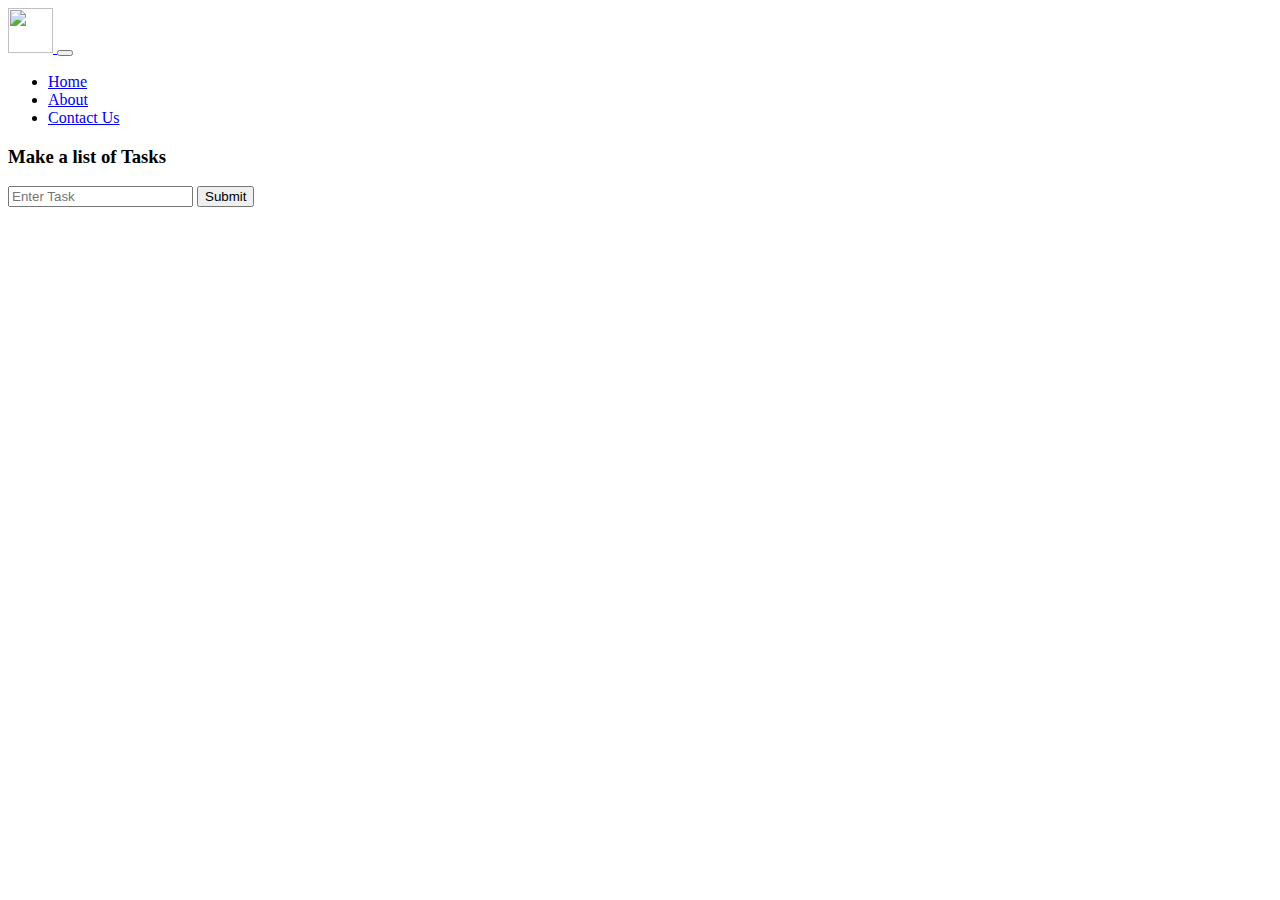
==== HR/templates/index.html @ a05fdc85 "12-08-2022" ====
<!DOCTYPE html>
<html lang="en">
<head>
    <meta charset="UTF-8">
    <meta http-equiv="X-UA-Compatible" content="IE=edge">
    <meta name="viewport" content="width=device-width, initial-scale=1.0">
    <link href="https://cdn.jsdelivr.net/npm/bootstrap@5.0.2/dist/css/bootstrap.min.css" rel="stylesheet" integrity="sha384-EVSTQN3/azprG1Anm3QDgpJLIm9Nao0Yz1ztcQTwFspd3yD65VohhpuuCOmLASjC" crossorigin="anonymous">
    <link rel="stylesheet" href="https://cdn.jsdelivr.net/npm/@fortawesome/fontawesome-free@6.1.1/css/fontawesome.min.css" integrity="sha384-zIaWifL2YFF1qaDiAo0JFgsmasocJ/rqu7LKYH8CoBEXqGbb9eO+Xi3s6fQhgFWM" crossorigin="anonymous">
    <link rel="stylesheet" href="https://cdnjs.cloudflare.com/ajax/libs/font-awesome/6.1.2/css/all.min.css">
    <link rel="stylesheet" href="../static/main.css">
    <link rel="shortcut icon" href="../static/favicon.ico">
    <title>S-HR</title>
</head>
<body class="p-2 m-0 border-0 bd-example">
    <nav class="navbar navbar-expand-lg bg-dark navbar-dark">
        <div class="container-fluid">
            <a href="#" class="navbar-brand">
                <img src="https://encrypted-tbn0.gstatic.com/images?q=tbn:ANd9GcR4XerngAYda3ZhW2WCxkf2vMpotKotpmMSZQ&usqp=CAU" alt="" width="45" height="45" class="rounded-circle">
            </a>
            <button class="navbar-toggler" type="button" data-bs-toggle="collapse" data-bs-target="#navmenu">
                <span class="navbar-toggler-icon"></span>
            </button>
            <div class="collapse navbar-collapse" id="navmenu">
                <ul class="navbar-nav ms-auto">
                    <li class="nav-item">
                        <a href="#" class="nav-link active">Home</a>
                    </li>
                    <li class="nav-item"> 
                        <a href="#" class="nav-link active">About</a>
                    </li>
                    <li class="nav-item">
                        <a href="#" class="nav-link active">Contact Us</a>
                    </li>
                </ul>
            </div>
        </div>
    </nav>
    
    <!--Add task-->
    <section class="bg-white text-light p-3 p-lg-1">
        <div class="container-fluid">
            <div class="d-md-flex justify-content-between align-items-center p-3">
                <h3 class="text-dark mb-md-0">Make a list of <span class="text-info">Tasks</span></h3>
                <div class="input-group news-input">
                    <input type="text"  class="form-control" name="taskname" id="inputId" placeholder="Enter Task">
                    <button class="btn btn-outline-primary" id="btn" type="submit" value="Submit">Submit</button>
                </div>
            </div>
        </div>
    </section>

    <section class="bg-light text-dark p-3 p-lg-0">
        <div class="container-fluid bg-white">
            <form class="bg-white form-inline" id="list1">
                <ul class="list-group-text" id="list">
                    
                </ul>  
            </form>
        </div>
    </section>
    
    <script src="../static/main.js"></script>
    <script src="https://cdn.jsdelivr.net/npm/@popperjs/core@2.9.2/dist/umd/popper.min.js" integrity="sha384-IQsoLXl5PILFhosVNubq5LC7Qb9DXgDA9i+tQ8Zj3iwWAwPtgFTxbJ8NT4GN1R8p" crossorigin="anonymous"></script>
    <script src="https://cdn.jsdelivr.net/npm/bootstrap@5.0.2/dist/js/bootstrap.min.js" integrity="sha384-cVKIPhGWiC2Al4u+LWgxfKTRIcfu0JTxR+EQDz/bgldoEyl4H0zUF0QKbrJ0EcQF" crossorigin="anonymous"></script>
</body>
</html>
---- HR/static/main.css ----
@media(min-width: 768px){
    .news-input{
        width: 60%;
    }
}
/* #list{
    width: 500px;
} */
/* #list1{
    width: 500px;
} */
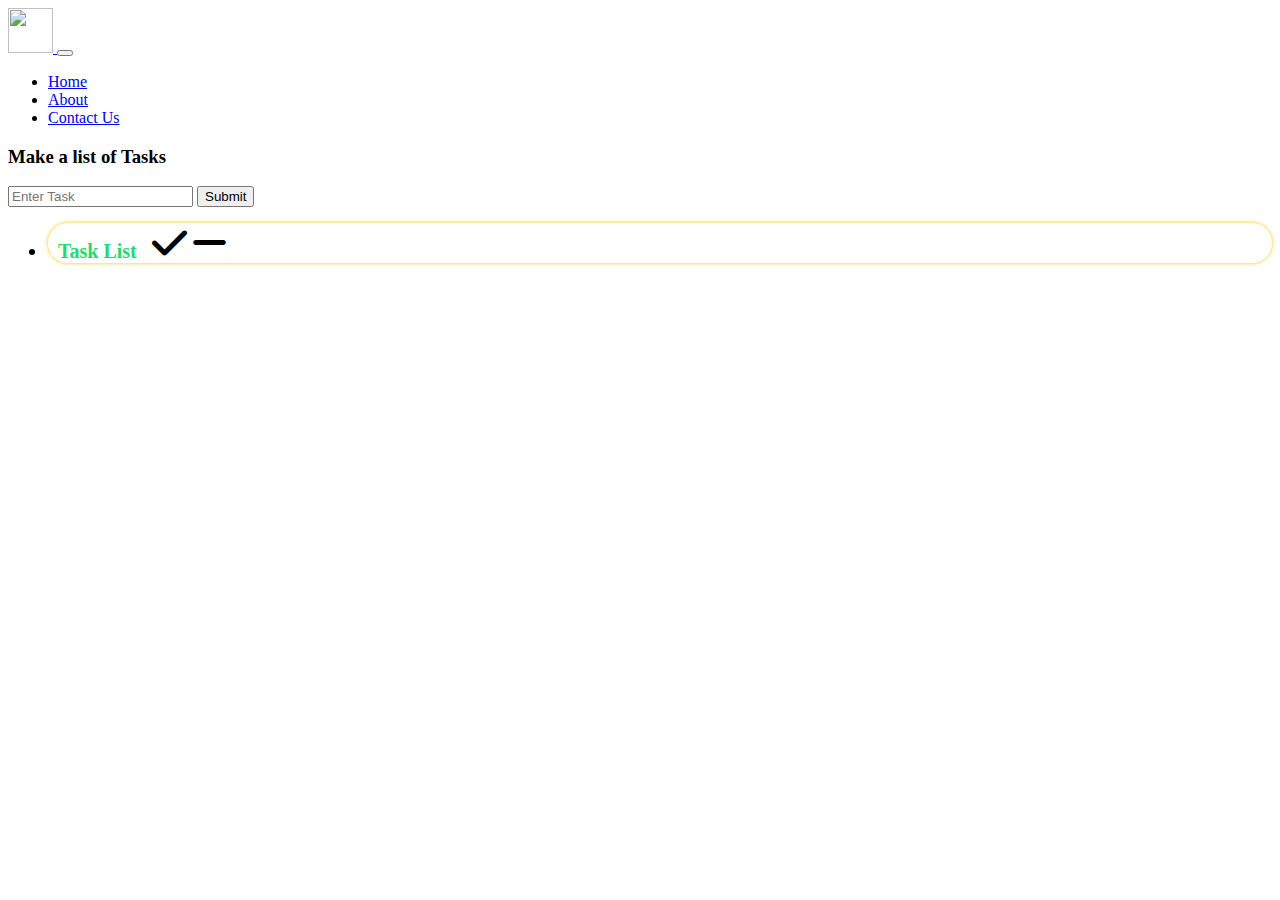
==== commit 7761c25f: "24-08/Task-List Header" ====
--- a/HR/templates/index.html
+++ b/HR/templates/index.html
@@ -39,21 +39,26 @@
     <!--Add task-->
     <section class="bg-white text-light p-3 p-lg-1">
         <div class="container-fluid">
-            <div class="d-md-flex justify-content-between align-items-center p-3">
+            <form action="/task" method="post" class="d-md-flex justify-content-between p-3">
                 <h3 class="text-dark mb-md-0">Make a list of <span class="text-info">Tasks</span></h3>
                 <div class="input-group news-input">
                     <input type="text"  class="form-control" name="taskname" id="inputId" placeholder="Enter Task">
-                    <button class="btn btn-outline-primary" id="btn" type="submit" value="Submit">Submit</button>
+                    <input class="btn btn-outline-primary" id="btn" type="submit" value="Submit"/>
                 </div>
-            </div>
+            </form>
         </div>
     </section>
 
-    <section class="bg-light text-dark p-3 p-lg-0">
+    <section class="bg-white text-dark p-3 p-lg-0">
         <div class="container-fluid bg-white">
             <form class="bg-white form-inline" id="list1">
                 <ul class="list-group-text" id="list">
-                    
+                    <li class="list-group-item mt-3 d-flex lit">
+                        <!-- <input type="checkbox" class="form-check-input" id="box"> -->
+                        <text class="text-dark mt-1 flex-grow-1" id="text1">Task List</text>
+                        <i class="fa-solid fa-2x fa-check p-1 m-1" id="right"></i>
+                        <i class="fa fa-solid fa-2x fa-minus p-1 m-1" id="del"></i>
+                    </li>
                 </ul>  
             </form>
         </div>
--- a/HR/static/main.css
+++ b/HR/static/main.css
@@ -1,6 +1,6 @@
 @media(min-width: 768px){
     .news-input{
-        width: 60%;
+        width: 50%;
     }
 }
 /* #list{
@@ -9,3 +9,31 @@
 /* #list1{
     width: 500px;
 } */
+.li{
+    border-radius: 2pc !important;
+    box-shadow: 0 0 4px #f4c50d;
+    font-size: 20px;
+}
+.lit{
+    border-radius: 2pc !important;
+    box-shadow: 0 0 4px #f4c50d;
+    font-size: 20px;
+}
+.text{
+    padding-top: 5px;
+    text-align: center;
+    text-transform: capitalize;
+}
+
+#box{
+    margin-left: 20px;
+    margin-top: 18px !important;
+}
+#text1{
+    color: #26d96c !important;
+    font-size: 20px;
+    font-weight: bold;
+    text-align: center;
+    padding: 10px;
+    margin-top: 0px !important;
+}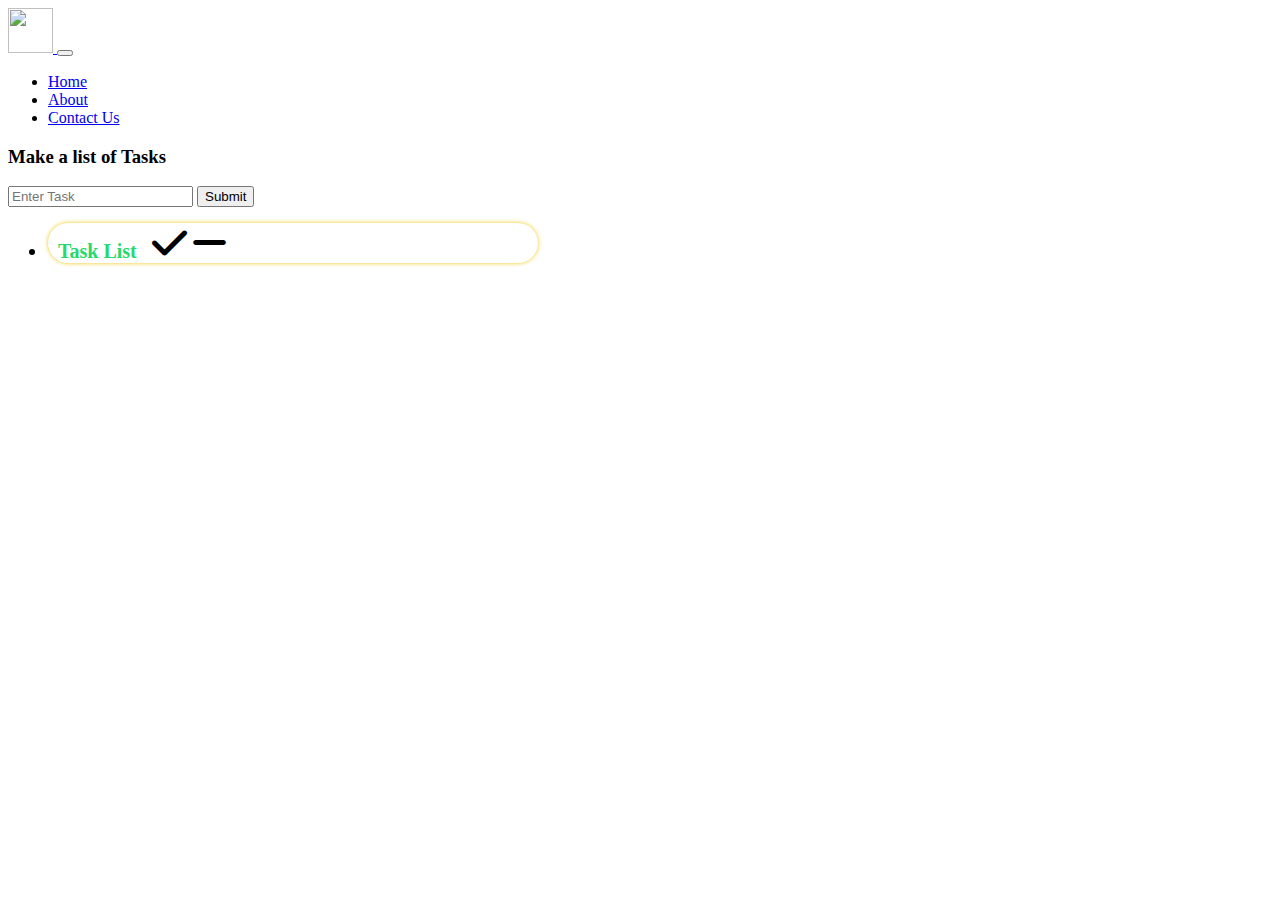
==== commit c2541fd9: "28-08/Event Handling & Edit Opt" ====
--- a/HR/templates/index.html
+++ b/HR/templates/index.html
@@ -39,8 +39,8 @@
     <!--Add task-->
     <section class="bg-white text-light p-3 p-lg-1">
         <div class="container-fluid">
-            <form action="/task" method="post" class="d-md-flex justify-content-between p-3">
-                <h3 class="text-dark mb-md-0">Make a list of <span class="text-info">Tasks</span></h3>
+            <form action="/task" method="post" class="d-md-flex justify-content-around p-3">
+                <h3 class="text-dark mb-md-0 mr-2">Make a list of <span class="text-info">Tasks</span></h3>
                 <div class="input-group news-input">
                     <input type="text"  class="form-control" name="taskname" id="inputId" placeholder="Enter Task">
                     <input class="btn btn-outline-primary" id="btn" type="submit" value="Submit"/>
@@ -52,8 +52,8 @@
     <section class="bg-white text-dark p-3 p-lg-0">
         <div class="container-fluid bg-white">
             <form class="bg-white form-inline" id="list1">
-                <ul class="list-group-text" id="list">
-                    <li class="list-group-item mt-3 d-flex lit">
+                <ul class="list-group" id="list">
+                    <li class="list-group-item mt-3 d-flex lit news-input">
                         <!-- <input type="checkbox" class="form-check-input" id="box"> -->
                         <text class="text-dark mt-1 flex-grow-1" id="text1">Task List</text>
                         <i class="fa-solid fa-2x fa-check p-1 m-1" id="right"></i>
--- a/HR/static/main.css
+++ b/HR/static/main.css
@@ -1,6 +1,6 @@
 @media(min-width: 768px){
     .news-input{
-        width: 50%;
+        width: 40%;
     }
 }
 /* #list{
@@ -20,7 +20,7 @@
     font-size: 20px;
 }
 .text{
-    padding-top: 5px;
+    padding-top: 3px;
     text-align: center;
     text-transform: capitalize;
 }
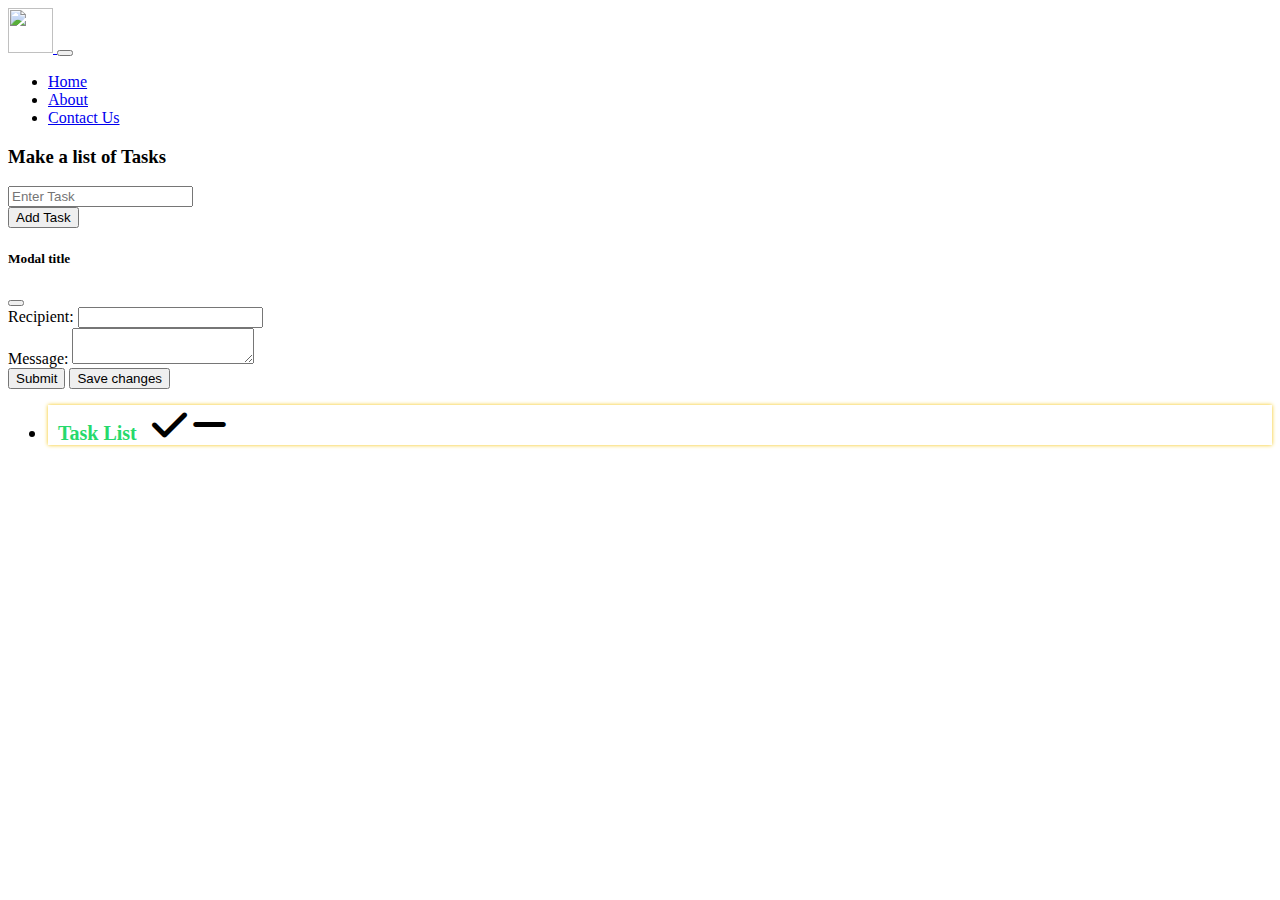
==== commit 49ac41ee: "01-09/toggle strike-through" ====
--- a/HR/templates/index.html
+++ b/HR/templates/index.html
@@ -4,7 +4,8 @@
     <meta charset="UTF-8">
     <meta http-equiv="X-UA-Compatible" content="IE=edge">
     <meta name="viewport" content="width=device-width, initial-scale=1.0">
-    <link href="https://cdn.jsdelivr.net/npm/bootstrap@5.0.2/dist/css/bootstrap.min.css" rel="stylesheet" integrity="sha384-EVSTQN3/azprG1Anm3QDgpJLIm9Nao0Yz1ztcQTwFspd3yD65VohhpuuCOmLASjC" crossorigin="anonymous">
+    <!-- <link href="https://cdn.jsdelivr.net/npm/bootstrap@5.0.2/dist/css/bootstrap.min.css" rel="stylesheet" integrity="sha384-EVSTQN3/azprG1Anm3QDgpJLIm9Nao0Yz1ztcQTwFspd3yD65VohhpuuCOmLASjC" crossorigin="anonymous"> -->
+    <link href="https://cdn.jsdelivr.net/npm/bootstrap@5.2.0/dist/css/bootstrap.min.css" rel="stylesheet" integrity="sha384-gH2yIJqKdNHPEq0n4Mqa/HGKIhSkIHeL5AyhkYV8i59U5AR6csBvApHHNl/vI1Bx" crossorigin="anonymous">
     <link rel="stylesheet" href="https://cdn.jsdelivr.net/npm/@fortawesome/fontawesome-free@6.1.1/css/fontawesome.min.css" integrity="sha384-zIaWifL2YFF1qaDiAo0JFgsmasocJ/rqu7LKYH8CoBEXqGbb9eO+Xi3s6fQhgFWM" crossorigin="anonymous">
     <link rel="stylesheet" href="https://cdnjs.cloudflare.com/ajax/libs/font-awesome/6.1.2/css/all.min.css">
     <link rel="stylesheet" href="../static/main.css">
@@ -13,7 +14,7 @@
 </head>
 <body class="p-2 m-0 border-0 bd-example">
     <nav class="navbar navbar-expand-lg bg-dark navbar-dark">
-        <div class="container-fluid">
+        <div class="container">
             <a href="#" class="navbar-brand">
                 <img src="https://encrypted-tbn0.gstatic.com/images?q=tbn:ANd9GcR4XerngAYda3ZhW2WCxkf2vMpotKotpmMSZQ&usqp=CAU" alt="" width="45" height="45" class="rounded-circle">
             </a>
@@ -38,22 +39,51 @@
     
     <!--Add task-->
     <section class="bg-white text-light p-3 p-lg-1">
-        <div class="container-fluid">
+        <div class="container">
             <form action="/task" method="post" class="d-md-flex justify-content-around p-3">
+                <input  id="btn" type="submit" style="display: none;"/>
                 <h3 class="text-dark mb-md-0 mr-2">Make a list of <span class="text-info">Tasks</span></h3>
                 <div class="input-group news-input">
                     <input type="text"  class="form-control" name="taskname" id="inputId" placeholder="Enter Task">
-                    <input class="btn btn-outline-primary" id="btn" type="submit" value="Submit"/>
+                    <div class="input-group-append">
+                        <button class="btn btn-outline-primary"  type="button" data-bs-toggle="modal"  data-bs-target="#exampleModal">Add Task</button>
+                    </div>
                 </div>
             </form>
+            <div class="modal fade" id="exampleModal"  tabindex="-1" data-keyboard="false" data-backdrop="static">
+                <div class="modal-dialog">
+                    <div class="modal-content">
+                        <div class="modal-header">
+                            <h5 class="modal-title text-dark" id="exampleModalLabel">Modal title</h5>
+                            <button type="button" class="btn-close" data-bs-dismiss="modal" aria-label="Close"></button>
+                        </div>
+                        <div class="modal-body text-dark">
+                            <form>
+                                <div class="form-group">
+                                  <label for="recipient-name" class="col-form-label">Recipient:</label>
+                                  <input type="text" class="form-control" id="recipient-name">
+                                </div>
+                                <div class="form-group">
+                                  <label for="message-text" class="col-form-label">Message:</label>
+                                  <textarea class="form-control" id="message-text"></textarea>
+                                </div>
+                            </form>
+                        </div>
+                        <div class="modal-footer">
+                            <button type="button" class="btn btn-secondary" data-bs-dismiss="modal">Submit</button>
+                            <button type="button"  class="btn btn-primary">Save changes</button>
+                        </div>
+                    </div>
+                </div>
+            </div>
         </div>
     </section>
 
     <section class="bg-white text-dark p-3 p-lg-0">
-        <div class="container-fluid bg-white">
+        <div class="container bg-white">
             <form class="bg-white form-inline" id="list1">
                 <ul class="list-group" id="list">
-                    <li class="list-group-item mt-3 d-flex lit news-input">
+                    <li class="list-group-item mt-3 d-flex lit list-width">
                         <!-- <input type="checkbox" class="form-check-input" id="box"> -->
                         <text class="text-dark mt-1 flex-grow-1" id="text1">Task List</text>
                         <i class="fa-solid fa-2x fa-check p-1 m-1" id="right"></i>
@@ -66,6 +96,7 @@
     
     <script src="../static/main.js"></script>
     <script src="https://cdn.jsdelivr.net/npm/@popperjs/core@2.9.2/dist/umd/popper.min.js" integrity="sha384-IQsoLXl5PILFhosVNubq5LC7Qb9DXgDA9i+tQ8Zj3iwWAwPtgFTxbJ8NT4GN1R8p" crossorigin="anonymous"></script>
-    <script src="https://cdn.jsdelivr.net/npm/bootstrap@5.0.2/dist/js/bootstrap.min.js" integrity="sha384-cVKIPhGWiC2Al4u+LWgxfKTRIcfu0JTxR+EQDz/bgldoEyl4H0zUF0QKbrJ0EcQF" crossorigin="anonymous"></script>
+    <!-- <script src="https://cdn.jsdelivr.net/npm/bootstrap@5.0.2/dist/js/bootstrap.min.js" integrity="sha384-cVKIPhGWiC2Al4u+LWgxfKTRIcfu0JTxR+EQDz/bgldoEyl4H0zUF0QKbrJ0EcQF" crossorigin="anonymous"></script> -->
+    <script src="https://cdn.jsdelivr.net/npm/bootstrap@5.2.0/dist/js/bootstrap.bundle.min.js" integrity="sha384-A3rJD856KowSb7dwlZdYEkO39Gagi7vIsF0jrRAoQmDKKtQBHUuLZ9AsSv4jD4Xa" crossorigin="anonymous"></script>
 </body>
 </html>--- a/HR/static/main.css
+++ b/HR/static/main.css
@@ -1,34 +1,67 @@
 @media(min-width: 768px){
     .news-input{
-        width: 40%;
+        width: 50%;
     }
 }
-/* #list{
-    width: 500px;
-} */
-/* #list1{
-    width: 500px;
-} */
+@media(min-width: 768px){
+    .list-width{
+        width: 100%;
+    }
+}
+
+.list-group{
+    align-items: center;
+}
+
+
+/*li node CSS*/
 .li{
-    border-radius: 2pc !important;
+    box-shadow: 0 0 4px #f4c50d;
+    font-size: 20px;
+    align-items: center;
+    padding-left: 30px;
+
+    /* make the list items unselectable */
+    -webkit-user-select: none;
+    -moz-user-select: none;
+    -ms-user-select: none;
+    user-select: none;
+}
+
+/* Task header li node CSS*/
+.lit{
     box-shadow: 0 0 4px #f4c50d;
     font-size: 20px;
 }
-.lit{
-    border-radius: 2pc !important;
-    box-shadow: 0 0 4px #f4c50d;
-    font-size: 20px;
-}
+
+/*Text node CSS*/
 .text{
     padding-top: 3px;
     text-align: center;
     text-transform: capitalize;
 }
+.tip{
+    position: relative;
+}
 
-#box{
-    margin-left: 20px;
-    margin-top: 18px !important;
+.tip:hover:after{
+    position: absolute;
+    display: inline-block;
+    left: 0px;
+    top: 0px;
+    color: white;
+    background-color: black;
+    font-size: 5px;
 }
+
+.checked{
+    text-decoration: line-through;
+    text-decoration-style: solid;
+    /* text-decoration-color: red; */
+    text-decoration-thickness: 2px;
+}
+
+/*Task header CSS*/
 #text1{
     color: #26d96c !important;
     font-size: 20px;
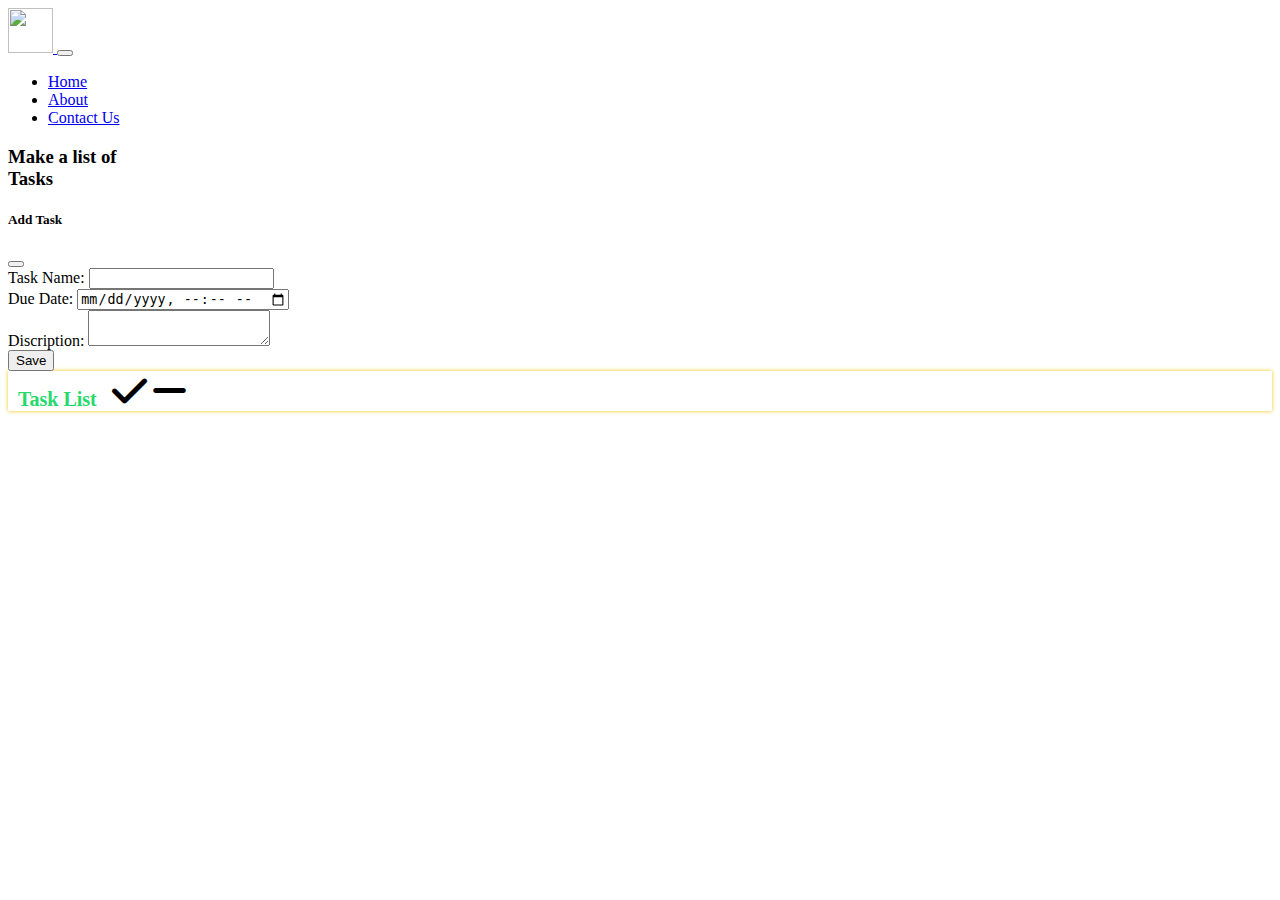
==== commit 44758e4b: "02-09/duedate and Discription add" ====
--- a/HR/templates/index.html
+++ b/HR/templates/index.html
@@ -14,7 +14,7 @@
 </head>
 <body class="p-2 m-0 border-0 bd-example">
     <nav class="navbar navbar-expand-lg bg-dark navbar-dark">
-        <div class="container">
+        <div class="container container_width">
             <a href="#" class="navbar-brand">
                 <img src="https://encrypted-tbn0.gstatic.com/images?q=tbn:ANd9GcR4XerngAYda3ZhW2WCxkf2vMpotKotpmMSZQ&usqp=CAU" alt="" width="45" height="45" class="rounded-circle">
             </a>
@@ -39,39 +39,39 @@
     
     <!--Add task-->
     <section class="bg-white text-light p-3 p-lg-1">
-        <div class="container">
-            <form action="/task" method="post" class="d-md-flex justify-content-around p-3">
-                <input  id="btn" type="submit" style="display: none;"/>
-                <h3 class="text-dark mb-md-0 mr-2">Make a list of <span class="text-info">Tasks</span></h3>
-                <div class="input-group news-input">
-                    <input type="text"  class="form-control" name="taskname" id="inputId" placeholder="Enter Task">
-                    <div class="input-group-append">
-                        <button class="btn btn-outline-primary"  type="button" data-bs-toggle="modal"  data-bs-target="#exampleModal">Add Task</button>
-                    </div>
-                </div>
-            </form>
-            <div class="modal fade" id="exampleModal"  tabindex="-1" data-keyboard="false" data-backdrop="static">
-                <div class="modal-dialog">
-                    <div class="modal-content">
-                        <div class="modal-header">
-                            <h5 class="modal-title text-dark" id="exampleModalLabel">Modal title</h5>
-                            <button type="button" class="btn-close" data-bs-dismiss="modal" aria-label="Close"></button>
-                        </div>
-                        <div class="modal-body text-dark">
-                            <form>
-                                <div class="form-group">
-                                  <label for="recipient-name" class="col-form-label">Recipient:</label>
-                                  <input type="text" class="form-control" id="recipient-name">
-                                </div>
-                                <div class="form-group">
-                                  <label for="message-text" class="col-form-label">Message:</label>
-                                  <textarea class="form-control" id="message-text"></textarea>
-                                </div>
-                            </form>
-                        </div>
-                        <div class="modal-footer">
-                            <button type="button" class="btn btn-secondary" data-bs-dismiss="modal">Submit</button>
-                            <button type="button"  class="btn btn-primary">Save changes</button>
+        <div class="container container_width">
+            <div  class="d-md-flex justify-content-around p-3">
+                <h3 class="text-dark mb-md-0 mr-2">Make a list of 
+                    <div class="btn btn-outline-primary" id="modal"  data-bs-toggle="modal"  data-bs-target="#exampleModal">Tasks</div>
+                </h3>
+                <div class="modal fade" id="exampleModal"  tabindex="-1" data-bs-keyboard="false" data-bs-backdrop="static">
+                    <div class="modal-dialog">
+                        <div class="modal-content">
+                            <div class="modal-header">
+                                <h5 class="modal-title text-dark" id="exampleModalLabel">Add Task</h5>
+                                <button type="button" class="btn-close" data-bs-dismiss="modal" aria-label="Close"></button>
+                            </div>
+                            <div class="modal-body text-dark">
+                                <form action="/task" method="POST">
+                                    <div class="form-group">
+                                      <label for="recipient-name" class="col-form-label">Task Name:</label>
+                                      <input type="text" class="form-control" name="taskname" id="inputId">
+                                    </div>
+                                    <div class="form-group">
+                                      <label for="date-time" class="col-form-label">Due Date:</label>
+                                      <input type="datetime-local" class="form-control" name="date" id="date">
+                                    </div>
+                                    <div class="form-group">
+                                      <label for="message-text" class="col-form-label">Discription:</label>
+                                      <textarea class="form-control" name="discr" id="message-text"></textarea>
+                                    </div>
+                                    <input  id="btn" type="submit" style="display: none;"/>
+                                </form>
+                            </div>
+                            <div class="modal-footer">
+                                <button type="button" class="btn btn-secondary" onclick="document.getElementById('btn').click();">Save</button>
+                                <!-- <button type="button"  class="btn btn-primary">Save changes</button> -->
+                            </div>
                         </div>
                     </div>
                 </div>
@@ -80,17 +80,18 @@
     </section>
 
     <section class="bg-white text-dark p-3 p-lg-0">
-        <div class="container bg-white">
-            <form class="bg-white form-inline" id="list1">
-                <ul class="list-group" id="list">
-                    <li class="list-group-item mt-3 d-flex lit list-width">
-                        <!-- <input type="checkbox" class="form-check-input" id="box"> -->
-                        <text class="text-dark mt-1 flex-grow-1" id="text1">Task List</text>
-                        <i class="fa-solid fa-2x fa-check p-1 m-1" id="right"></i>
-                        <i class="fa fa-solid fa-2x fa-minus p-1 m-1" id="del"></i>
-                    </li>
-                </ul>  
-            </form>
+        <div class="container bg-white container_width">
+            <div>
+                <div class="list-group-item mt-3 d-flex lit list-width">
+                    <!-- <input type="checkbox" class="form-check-input" id="box"> -->
+                    <text class="text-dark mt-1 flex-grow-1" id="text1">Task List</text>
+                    <i class="fa-solid fa-2x fa-check p-1 m-1" id="right"></i>
+                    <i class="fa fa-solid fa-2x fa-minus p-1 m-1" id="del"></i>
+                </div>
+            </div>
+            <div class="list-group-item mt-3 list-width" id="list">
+                
+            </div>  
         </div>
     </section>
     
--- a/HR/static/main.css
+++ b/HR/static/main.css
@@ -3,9 +3,14 @@
         width: 50%;
     }
 }
-@media(min-width: 768px){
+/* @media(min-width: 768px){
     .list-width{
         width: 100%;
+    }
+} */
+@media(min-width: 1400px){
+    .container_width{
+        width: 45%;
     }
 }
 
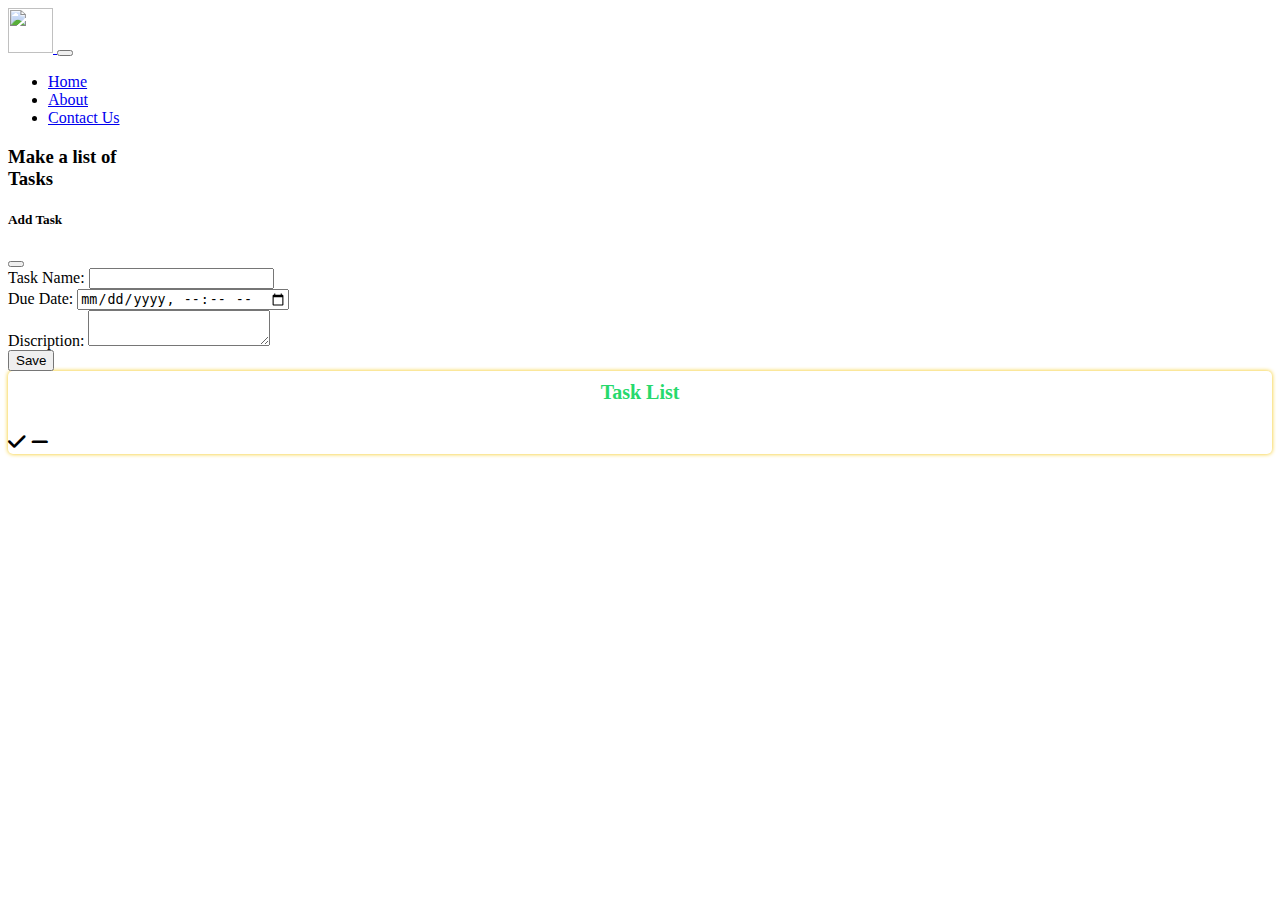
==== commit 7f382d13: "05-09/Adding task with javascript" ====
--- a/HR/templates/index.html
+++ b/HR/templates/index.html
@@ -42,20 +42,21 @@
         <div class="container container_width">
             <div  class="d-md-flex justify-content-around p-3">
                 <h3 class="text-dark mb-md-0 mr-2">Make a list of 
-                    <div class="btn btn-outline-primary" id="modal"  data-bs-toggle="modal"  data-bs-target="#exampleModal">Tasks</div>
+                    <div class="btn btn-warning" id="modal"  data-bs-toggle="modal"  data-bs-target="#exampleModal">Tasks</div>
+                    <input type="button" id="modal1"  data-bs-toggle="modal"  data-bs-target="#exampleModal" style="display: none;">
                 </h3>
                 <div class="modal fade" id="exampleModal"  tabindex="-1" data-bs-keyboard="false" data-bs-backdrop="static">
                     <div class="modal-dialog">
                         <div class="modal-content">
                             <div class="modal-header">
                                 <h5 class="modal-title text-dark" id="exampleModalLabel">Add Task</h5>
-                                <button type="button" class="btn-close" data-bs-dismiss="modal" aria-label="Close"></button>
+                                <button type="button" class="btn-close" data-bs-dismiss="modal" aria-label="Close" id="close"></button>
                             </div>
                             <div class="modal-body text-dark">
-                                <form action="/task" method="POST">
+                                <form method="POST" id="form">
                                     <div class="form-group">
                                       <label for="recipient-name" class="col-form-label">Task Name:</label>
-                                      <input type="text" class="form-control" name="taskname" id="inputId">
+                                      <input type="text" class="form-control ipt" name="taskname" id="inputId" value="" autocomplete="off">
                                     </div>
                                     <div class="form-group">
                                       <label for="date-time" class="col-form-label">Due Date:</label>
@@ -63,13 +64,13 @@
                                     </div>
                                     <div class="form-group">
                                       <label for="message-text" class="col-form-label">Discription:</label>
-                                      <textarea class="form-control" name="discr" id="message-text"></textarea>
+                                      <textarea class="form-control ipt" name="discr" id="message_text"></textarea>
                                     </div>
                                     <input  id="btn" type="submit" style="display: none;"/>
                                 </form>
                             </div>
                             <div class="modal-footer">
-                                <button type="button" class="btn btn-secondary" onclick="document.getElementById('btn').click();">Save</button>
+                                <button type="button" class="btn btn-outline-primary" onclick="document.getElementById('btn').click();">Save</button>
                                 <!-- <button type="button"  class="btn btn-primary">Save changes</button> -->
                             </div>
                         </div>
@@ -82,14 +83,14 @@
     <section class="bg-white text-dark p-3 p-lg-0">
         <div class="container bg-white container_width">
             <div>
-                <div class="list-group-item mt-3 d-flex lit list-width">
+                <div class="list-group-item mt-3 d-flex lit list-width" style="border-radius: 5px;">
                     <!-- <input type="checkbox" class="form-check-input" id="box"> -->
-                    <text class="text-dark mt-1 flex-grow-1" id="text1">Task List</text>
-                    <i class="fa-solid fa-2x fa-check p-1 m-1" id="right"></i>
-                    <i class="fa fa-solid fa-2x fa-minus p-1 m-1" id="del"></i>
+                    <h2 class="text-dark mt-1 flex-grow-1" id="text1">Task List</h2>
+                    <i class="fa-solid fa-check p-1 m-1" id="right"></i>
+                    <i class="fa fa-solid fa-minus p-1 m-1" id="del"></i>
                 </div>
             </div>
-            <div class="list-group-item mt-3 list-width" id="list">
+            <div id="list">
                 
             </div>  
         </div>
